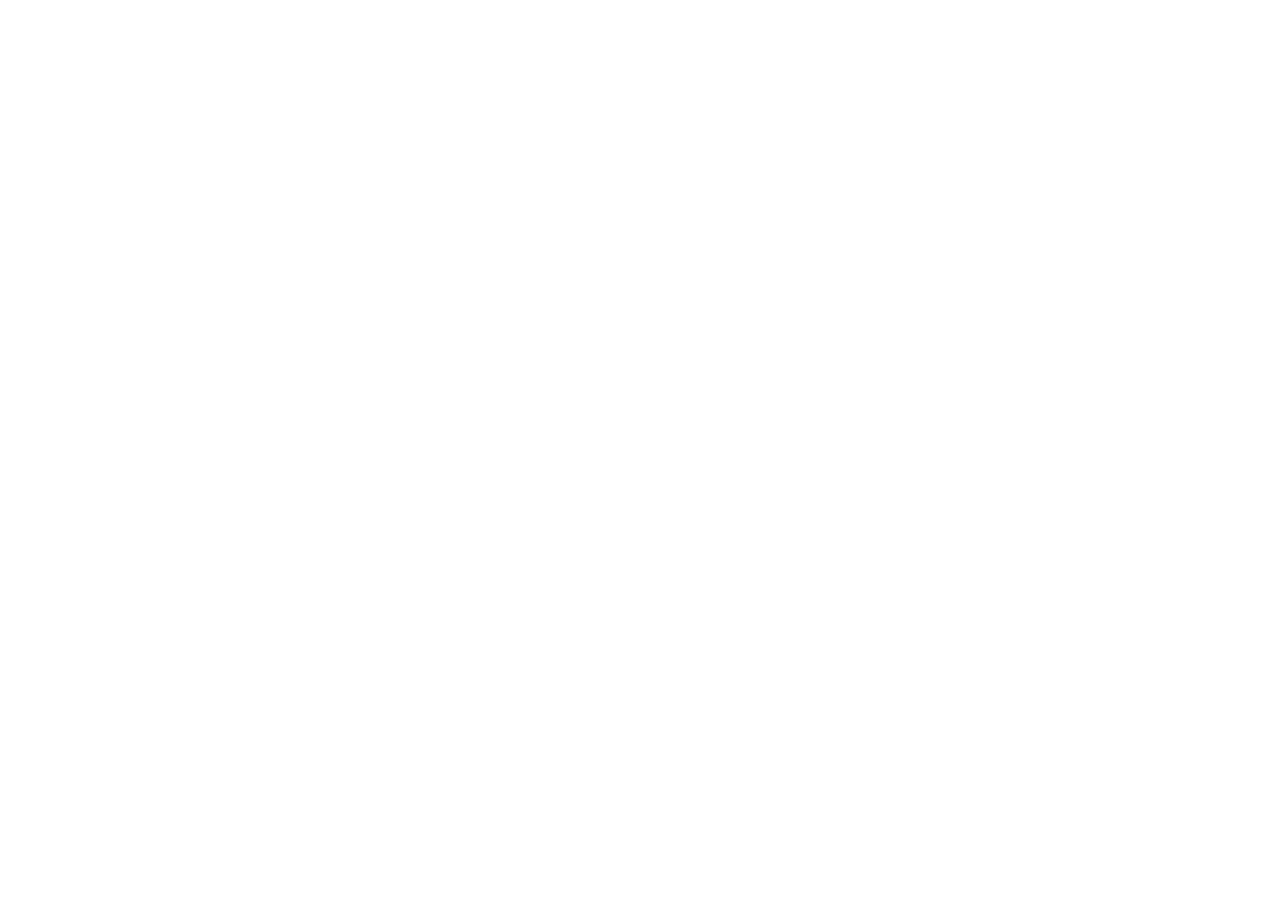
==== pages/profile/index.html @ 8d255a40 "Initial commit" ====
<!DOCTYPE html>
<html lang="pt-br">
  <head>
    <meta charset="UTF-8" />
    <meta http-equiv="X-UA-Compatible" content="IE=edge" />
    <meta name="viewport" content="width=device-width, initial-scale=1.0" />
    <link rel="stylesheet" href="/styles/globalStyles.css" />
    <link rel="stylesheet" href="index.css" />
    <title>Nome do usuário Github</title>
  </head>
  <body>
    <main></main>
    <script src="index.js"></script>
  </body>
</html>
---- styles/globalStyles.css ----
* {
  margin: 0;
  padding: 0;
  box-sizing: border-box;
}

:root{
    --color-brand-1: #C2255C;
    --color-brand-2: #D6336C;
    --color-grey-1:  #191C1F;
    --color-grey-2:  #212529;
    --color-grey-3:  #33363A;
    --color-grey-4:  #373B3E;
    --color-grey-6:  #A6A8A9;
    --color-grey-7:  #FFFFFF;
    --color-alert:   #C22554;
}
---- pages/profile/index.css ----
/* Desenvolva sua estilização aqui...*/
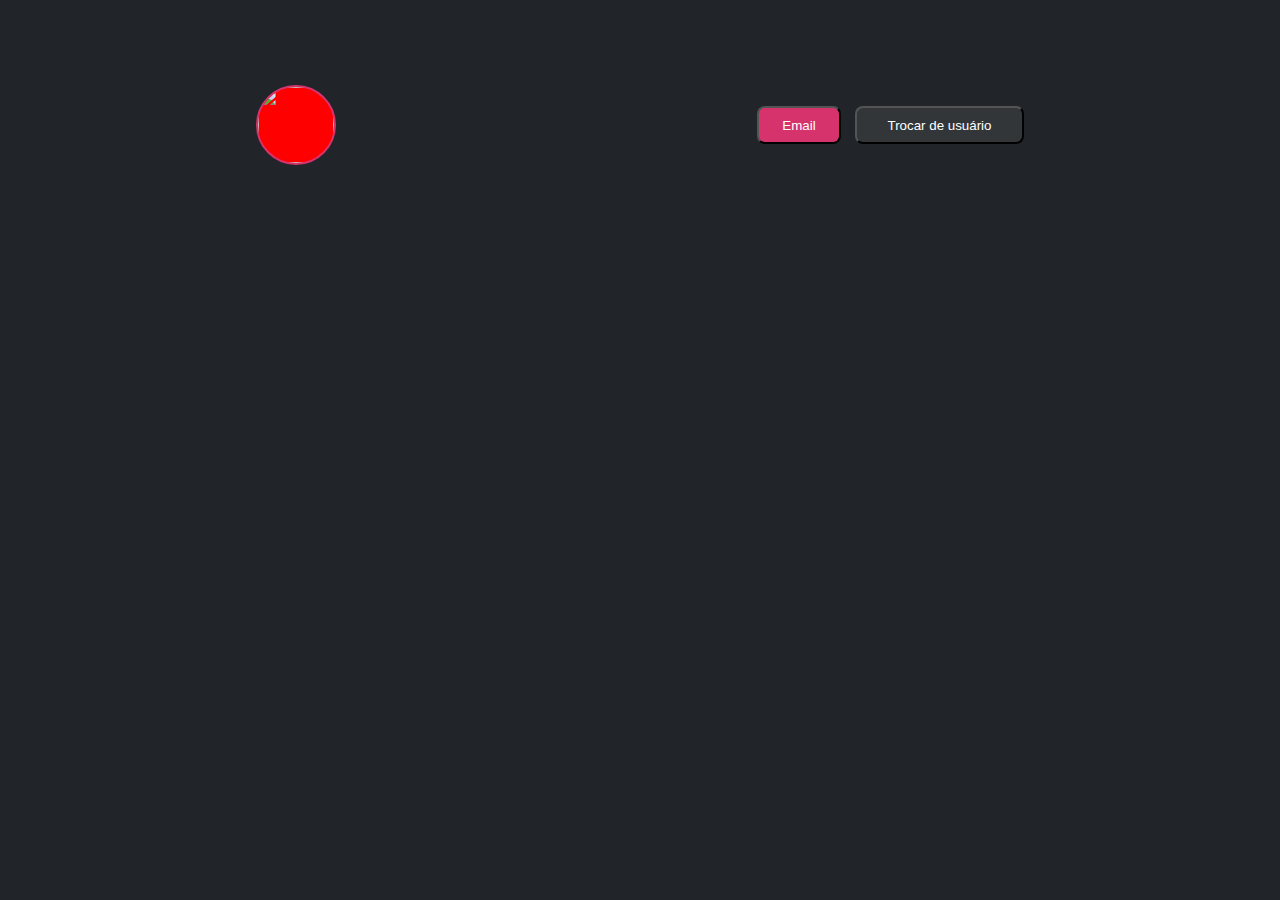
==== commit 951ab02c: "quase finalizado" ====
--- a/pages/profile/index.html
+++ b/pages/profile/index.html
@@ -1,15 +1,43 @@
 <!DOCTYPE html>
 <html lang="pt-br">
-  <head>
-    <meta charset="UTF-8" />
-    <meta http-equiv="X-UA-Compatible" content="IE=edge" />
-    <meta name="viewport" content="width=device-width, initial-scale=1.0" />
-    <link rel="stylesheet" href="/styles/globalStyles.css" />
-    <link rel="stylesheet" href="index.css" />
-    <title>Nome do usuário Github</title>
-  </head>
-  <body>
-    <main></main>
-    <script src="index.js"></script>
-  </body>
-</html>
+
+<head>
+  <meta charset="UTF-8" />
+  <meta http-equiv="X-UA-Compatible" content="IE=edge" />
+  <meta name="viewport" content="width=device-width, initial-scale=1.0" />
+  <link rel="stylesheet" href="../../styles/globalStyles.css" />
+  <link rel="stylesheet" href="./index.css" />
+  <title>Nome do usuário Github</title>
+</head>
+
+<body>
+  <header class="header">
+    <nav>
+      <div class="div-user">
+
+        <figure>
+          <img class='user-img' src="" alt="">
+        </figure>
+        <div class="div-text">
+
+          <p class="user-name"></p>
+          <p class="user-bio"></p>
+        </div>
+
+      </div>
+      <div class="div-btn">
+        <button class="btn-email">Email</button>
+        <button class="btn-change">Trocar de usuário</button>
+      </div>
+    </nav>
+  </header>
+  <main>
+    <ul class="repos-list">
+     
+     
+    </ul>
+  </main>
+  <script src="./index.js"></script>
+</body>
+
+</html>--- a/styles/globalStyles.css
+++ b/styles/globalStyles.css
@@ -1,7 +1,10 @@
+@import url('https://fonts.googleapis.com/css2?family=Inter&family=Roboto:wght@700&display=swap');
 * {
   margin: 0;
   padding: 0;
   box-sizing: border-box;
+  list-style: none;
+  text-decoration: none;
 }
 
 :root{
@@ -15,3 +18,4 @@
     --color-grey-7:  #FFFFFF;
     --color-alert:   #C22554;
 }
+
--- a/pages/profile/index.css
+++ b/pages/profile/index.css
@@ -1 +1,223 @@
-/* Desenvolva sua estilização aqui...*/+/* Desenvolva sua estilização aqui...*/
+main {
+
+    display: flex;
+    flex-direction: row;
+    width: 60%;
+    margin: 0 auto;
+
+}
+
+body {
+    background-color: var(--color-grey-2);
+}
+
+.header {
+
+    margin: 0 auto;
+    height: 250px;
+    display: flex;
+    justify-content: center;
+}
+
+main {
+    display: flex;
+    flex-direction: row;
+}
+
+
+nav {
+    width: 60%;
+    display: flex;
+    align-self: center;
+    justify-content: space-between;
+}
+
+.user-name {
+
+    width: 300px;
+    height: 29px;
+
+
+    font-family: 'Inter';
+    font-style: normal;
+    font-weight: 700;
+    font-size: 24px;
+    line-height: 29px;
+    /* identical to box height */
+
+
+    color: #FFFFFF;
+
+}
+
+.user-bio {
+
+    width: 191px;
+    height: 19px;
+
+
+    font-family: 'Inter';
+    font-style: normal;
+    font-weight: 500;
+    font-size: 16px;
+    line-height: 19px;
+
+    color: rgba(255, 255, 255, 0.5);
+
+}
+
+figure {
+
+    width: 80px;
+    height: 80px;
+
+    background-color: red;
+    border: 2px solid #D6336C;
+    border-radius: 150px;
+}
+
+figure img {
+    width: 100%;
+    height: 100%;
+    border-radius: 150px;
+}
+
+.btn-email {
+
+    width: 84px;
+    height: 38px;
+
+
+    background: #D6336C;
+    border-radius: 8px;
+    color: #FFFFFF;
+}
+
+
+.btn-change {
+
+    width: 169px;
+    height: 38px;
+
+
+    background: rgba(255, 255, 255, 0.08);
+    border-radius: 8px;
+    color: #FFFFFF;
+}
+
+.div-user {
+    display: flex;
+    flex-direction: row;
+    align-items: center;
+    gap: 20px;
+}
+
+.div-text {
+    display: flex;
+    flex-direction: column;
+    gap: 14px;
+}
+
+.div-btn {
+    display: flex;
+    flex-direction: row;
+    align-items: center;
+    justify-content: flex-end;
+    gap: 14px;
+}
+
+.repos-list {
+
+    display: flex;
+    flex-direction: row;
+    flex-wrap: wrap;
+    justify-content: space-around;
+
+}
+
+.repo {
+    width: 381px;
+    height: 243px;
+    background:  #212529;
+    border: 3px solid #33363A;
+    border-radius: 8px;
+    margin-bottom: 2rem;
+}
+
+.repo-title {
+    width: 263px;
+    height: 24px;
+   margin-bottom: 21px;
+
+    font-family: 'Inter';
+    font-style: normal;
+    font-weight: 500;
+    font-size: 20px;
+    line-height: 24px;
+
+    color: #FFFFFF;
+}
+
+.repo-text {
+    width: 327px;
+    height: 63px;
+    margin-bottom: 32.5px;
+
+    font-family: 'Inter';
+    font-style: normal;
+    font-weight: 400;
+    font-size: 14px;
+    line-height: 150%;
+    /* or 21px */
+
+
+    color: rgba(255, 255, 255, 0.6);
+
+}
+
+.repo-div {
+    margin: 41px 27px 39px 27px;
+}
+
+.repo-btn {
+    display: flex;
+    flex-direction: row;
+    justify-content: center;
+    align-items: center;
+    padding: 0px 8px;
+    gap: 10px;
+    width: 93px;
+    height: 28px;
+    background: #212529;
+    border: 1px solid #FFFFFF;
+    border-radius: 4px;
+    color: #FFFFFF;
+}
+
+
+.demo-btn {
+    display: flex;
+    flex-direction: row;
+    justify-content: center;
+    align-items: center;
+    padding: 0px 8px;
+    gap: 10px;
+    width: 56px;
+    height: 28px;
+    border: 1px solid #FFFFFF;
+    border-radius: 4px;
+    background-color: #212529;
+    color: #FFFFFF;
+}
+
+.btn-div{
+    display: flex;
+    gap: 12px;
+    
+}
+
+
+.repo:hover, .repo-btn:hover{
+    background-color: #191C1F;
+}